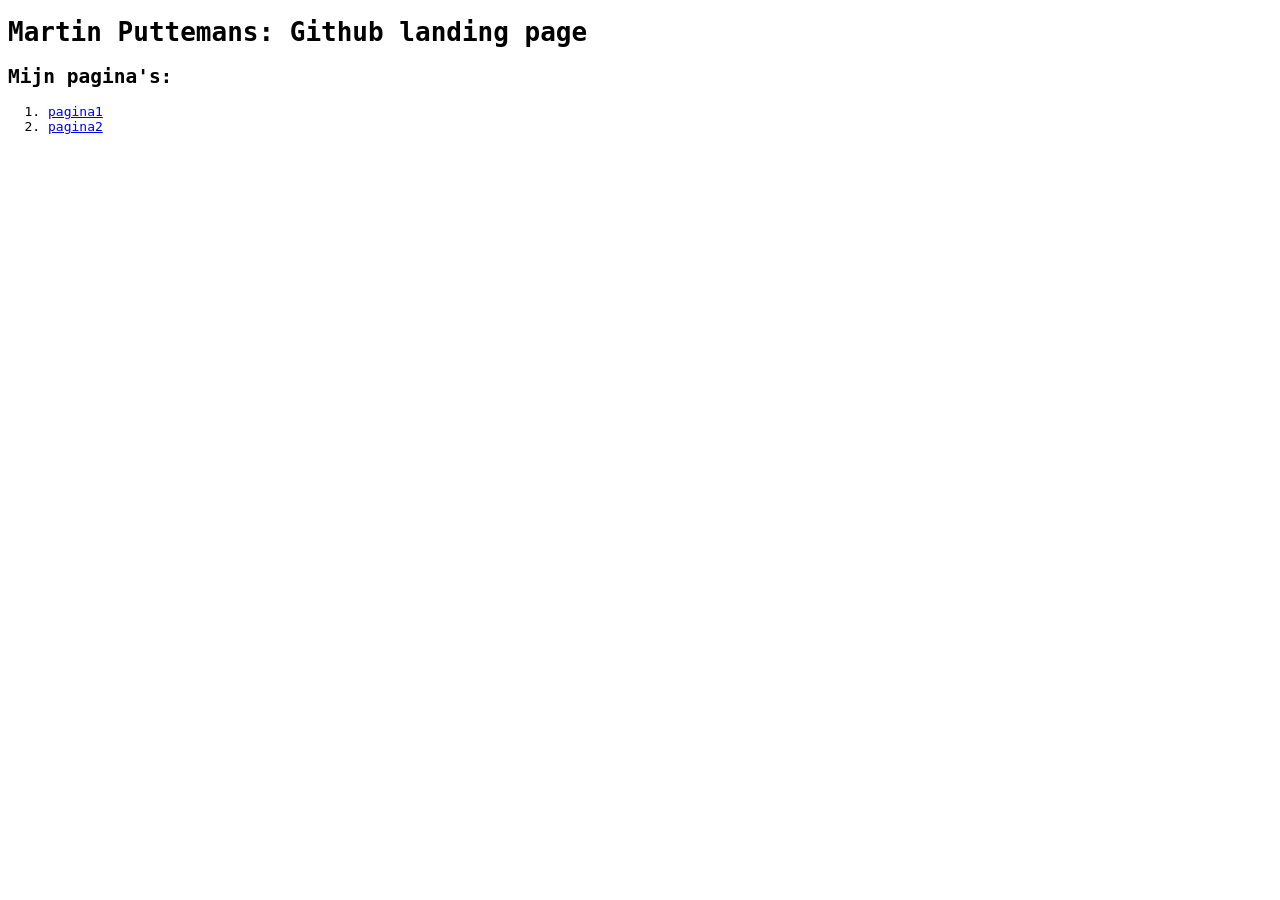
==== index.html @ 601aacd3 "Add files via upload" ====
<!DOCTYPE html>
<html>
<head>
	<meta charset="utf-8">
	<meta name="viewport" content="width=device-width, initial-scale=1">
	<link rel="stylesheet" href="style.css">
	<title>Martin Puttemans Github landing page</title>
</head>
<body>
	<h1>Martin Puttemans: Github landing page</h1>
	<h2>Mijn pagina's:</h2>
	<ol>
		<li><a href="#">pagina1</a></li>
		<li><a href="#">pagina2</a></li>
	</ol>
</body>
</html>
---- style.css ----
body{
	font-family: monospace;
}
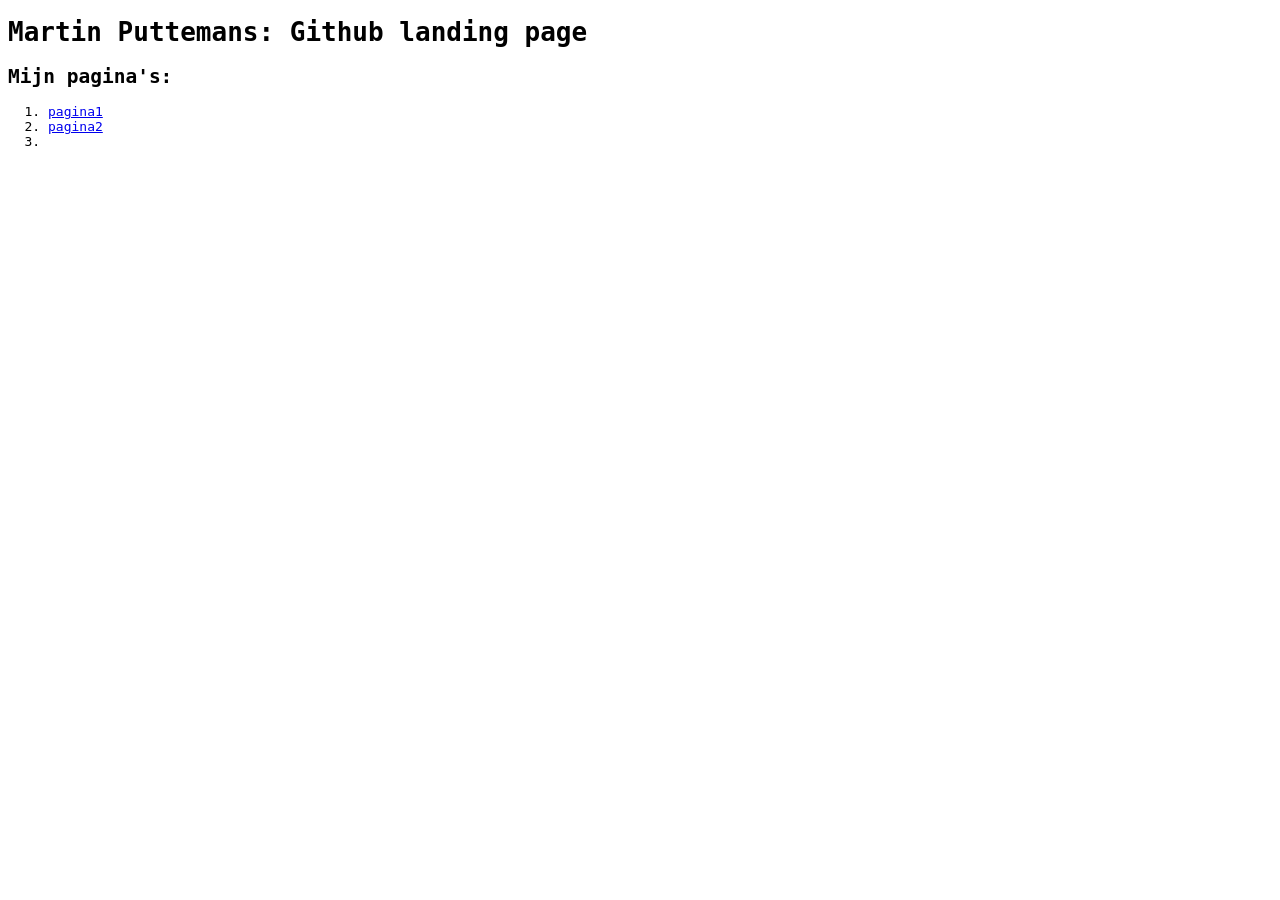
==== commit 9afb1b81: "Update index.html" ====
--- a/index.html
+++ b/index.html
@@ -12,6 +12,7 @@
 	<ol>
 		<li><a href="#">pagina1</a></li>
 		<li><a href="#">pagina2</a></li>
+		<li><a href""></a></li>
 	</ol>
 </body>
-</html>+</html>
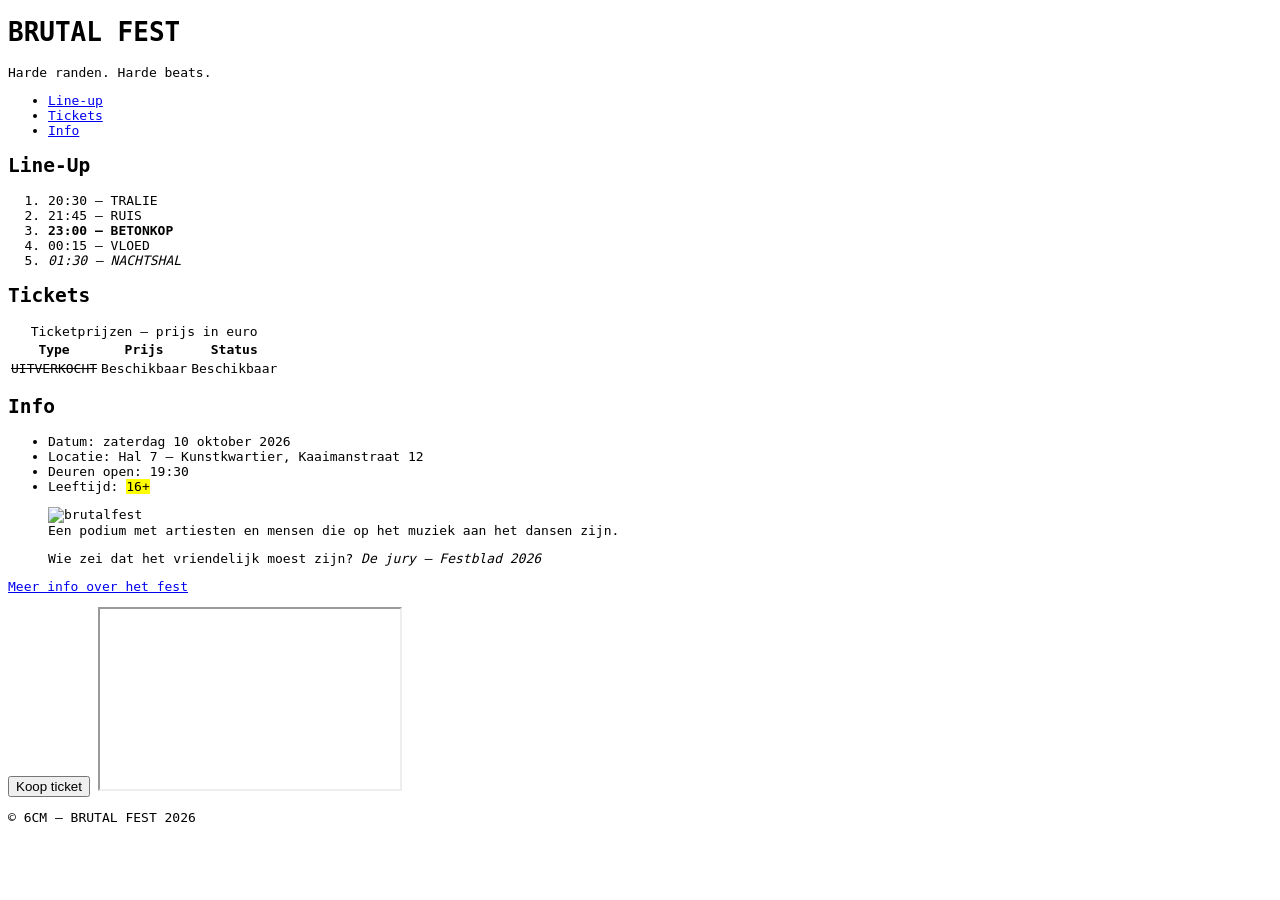
==== commit 95c0a023: "Revamp index.html for BRUTAL FEST event Updated the HTML structure for the BRUTAL FEST landing page," ====
--- a/index.html
+++ b/index.html
@@ -1,18 +1,75 @@
+<!-- Gemaakt door: Martin Puttemans — 6CM -->
+
 <!DOCTYPE html>
-<html>
+<html lang="nl">
 <head>
-	<meta charset="utf-8">
-	<meta name="viewport" content="width=device-width, initial-scale=1">
+	<meta charset="UTF-8">
+	<meta name="viewport" content="width=device-width, initial-scale=1.0">
 	<link rel="stylesheet" href="style.css">
-	<title>Martin Puttemans Github landing page</title>
+	<title>BRUTAL FEST — Praktijkproef 6CM</title>
 </head>
 <body>
-	<h1>Martin Puttemans: Github landing page</h1>
-	<h2>Mijn pagina's:</h2>
-	<ol>
-		<li><a href="#">pagina1</a></li>
-		<li><a href="#">pagina2</a></li>
-		<li><a href""></a></li>
-	</ol>
+	<header>
+		<h1>BRUTAL FEST</h1>
+		<p>Harde randen. Harde beats.</p>
+	</header>
+	<nav>
+		<ul>
+			<li><a href="#line-up">Line-up</a></li>
+			<li><a href="#tickets">Tickets</a></li>
+			<li><a href="#info">Info</a></li>
+		</ul>
+	</nav>
+	<main>
+		<section id="line-up">
+		<h2>Line-Up</h2>
+		<ol>
+			<li>20:30 — TRALIE</li>
+			<li>21:45 — RUIS</li>
+			<li><strong>23:00 — BETONKOP</strong></li>
+			<li>00:15 — VLOED</li>
+			<li><em>01:30 — NACHTSHAL</em></li>
+		</ol>
+		</section>
+			<section id="tickets">
+				<h2>Tickets</h2>
+				<table>
+			<caption>Ticketprijzen — prijs in euro</caption>
+			<thead>
+				<th>Type</th>
+				<th>Prijs</th>
+				<th>Status</th>
+			</thead>
+			<tbody>
+				<tr>
+					<td><del>UITVERKOCHT</del></td>
+					<td>Beschikbaar</td>
+					<td>Beschikbaar</td>
+				</tr>
+			</tbody>
+		</table>
+			</section>
+			<section id="info">
+				<h2>Info</h2>
+			<ul>
+				<li>Datum: zaterdag 10 oktober 2026</li>
+				<li>Locatie: Hal 7 — Kunstkwartier, Kaaimanstraat 12</li>
+				<li>Deuren open: 19:30</li>
+				<li>Leeftijd: <mark>16+</mark></li>
+			</ul>
+		
+		<figure>
+    		<img src="images/brut.jpg" alt="brutalfest">
+    		<figcaption>Een podium met artiesten en mensen die op het muziek aan het dansen zijn.</figcaption>
+		</figure>
+		<blockquote>Wie zei dat het vriendelijk moest zijn? <cite>De jury — Festblad 2026</cite></blockquote>
+		<p><a href="https://example.com" target="_blank" rel="noopener">Meer info over het fest</a></p>
+		<button type="button">Koop ticket</button>
+		<iframe src="https://www.openstreetmap.org/export/embed.html?bbox=3.7000%2C51.0400%2C3.7400%2C51.0600&layer=mapnik&marker=51.05%2C3.72" title="Kaart - Hal 7" height="180"><p></p></iframe>
+	</main>
+			</section>
+	<footer>
+		<p>© 6CM — BRUTAL FEST 2026</p>
+	</footer>
 </body>
 </html>
